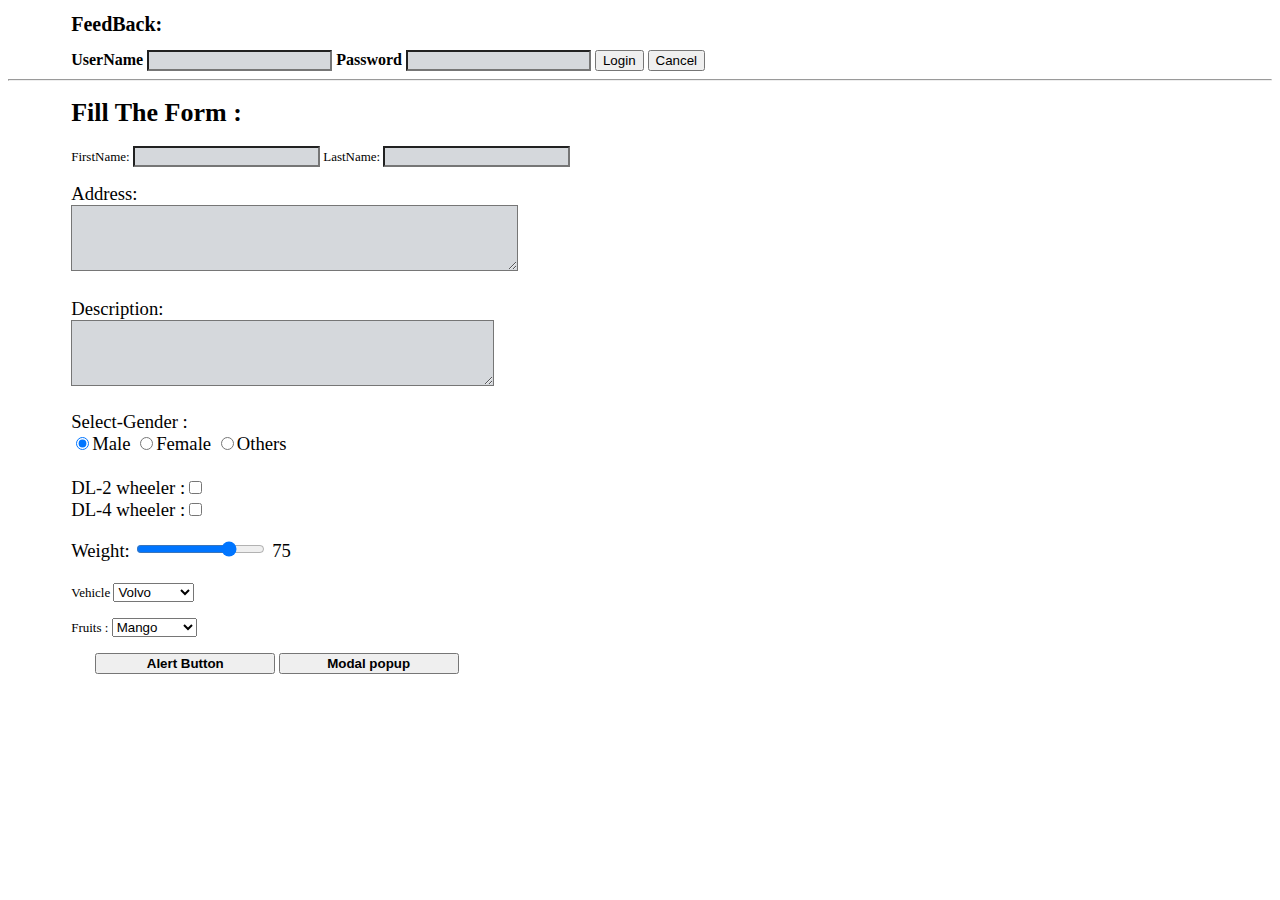
==== iframe.html @ 3173b379 "Basic HTML pages." ====
<!DOCTYPE html>
<html lang="en">
  <head>
  	<script language='javascript' async='true' type='text/javascript' src='//cdn.whatfix.com/prod/d31d6cd0-14c3-11e9-812c-04013d24cd02/embed/embed.nocache.js'></script>
    
    <meta content="text/html;charset=utf-8" http-equiv="Content-Type">
    <meta content="utf-8" http-equiv="encoding">   
    <link rel="stylesheet" href="https://use.fontawesome.com/releases/v5.0.13/css/all.css" integrity="sha384-DNOHZ68U8hZfKXOrtjWvjxusGo9WQnrNx2sqG0tfsghAvtVlRW3tvkXWZh58N9jp" crossorigin="anonymous">
    <link rel="stylesheet" type="text/css" href="app.css">
    <script src="https://ajax.googleapis.com/ajax/libs/jquery/3.3.1/jquery.min.js"></script>
    <link rel="shortcut icon" href="#" />
    <script src="https://ajax.googleapis.com/ajax/libs/jquery/3.3.1/jquery.min.js"></script>   
    <link rel="stylesheet" href="https://use.fontawesome.com/releases/v5.0.13/css/all.css" integrity="sha384-DNOHZ68U8hZfKXOrtjWvjxusGo9WQnrNx2sqG0tfsghAvtVlRW3tvkXWZh58N9jp" crossorigin="anonymous">
    <title>Login Page</title>
  </head>
  <body> 
  <h1 style="font-family:Comic Sans Ms;text-align:left;font-size:15pt;color:block;margin-left: 5%;">FeedBack: </h1>
  <form name="login" style="margin-left: 5%;font-weight: bold;">
    <label for="userid"> UserName </label><input type="text" id="userid" style="background-color: #D5D8DC" />
    <label for="Password"> Password </label><input type="password" id="Password"style="background-color: #D5D8DC" />
    <input script type="button" onclick="check(this.form)" value="Login"/>
    <input type="reset" value="Cancel"/>
  </form>
  <script language="javascript">
  function check(form)
  {
    if(form.userid.value == "manasa" && form.pswrd.value == "whatfix@123")
    {
     window.open('2.html', '_self');
    }
    else
   {
    alert("Error Password or Username")
  }
  </script>
  <hr>
  <div style="margin-left: 5%;font-weight:small;font-size:small;">
    <h1>Fill The Form :</h1>
    <label for="FirstName"> FirstName: </label><input type="text" id="FirstName" style="background-color: #D5D8DC;font-weight: bold;">
    <label for="LastName"> LastName: </label><input type="text" id="LastName" style="background-color: #D5D8DC;font-weight: bold;">
    <br><br>
    <div style="height:100px;font-size:14pt;max-width: 2%">
      <label for="address" style="margin-right: 3%;"> Address: </label><textarea rows="4" id="address" cols="53" style="background-color: #D5D8DC"></textarea>
      <br><br>
      <label for="description" style="margin-right: 1%"> Description:</label> <textarea rows="4" id="description" cols="50" style="background-color: #D5D8DC"></textarea>  
    </div>
    <div style="height:200px;font-size:14pt;margin-top: 7%">
      <br><br>
      <label for="gender"> Select-Gender :</label><br>
      <form>
            <form id="radio_btn_select">
                <input type = "radio"name = "radSize"id = "sizeSmall"value = "small"checked = "checked" /><label for = "sizeSmall">Male</label>
                <input type = "radio" name = "radSize"id = "sizeMed" value = "medium" /><label for = "sizeMed">Female</label>
                <input type = "radio" name = "radSize" id = "sizeLarge" value = "large" /><label for = "sizeLarge">Others</label>
          </form>
        <br>
        <label for="DrivingLicence">DL-2 wheeler :</label><input type="checkbox" id="DrivingLicence" value="2"><br>
        <label for="DL">DL-4 wheeler :</label><input type="checkbox" id="DL" value="3">
        <p><label for="Weight_Range">Weight: </label> <input type="range" id="Weight_Range"  class="slider" min="0" max="100" value="75">
        <span  class="slider_label"></span></p>
      </form>
    </div> 

    <script type="text/javascript">
    $(function()
    {
      $('.slider').on('input change', function(){
        $(this).next($('.slider_label')).html(this.value);
      });
      $('.slider_label').each(function(){
        var value = $(this).prev().attr('value');
        $(this).html(value);
      });
    })
  </script>
    <br>
    <label for="heavy-Vehicle">Vehicle</label>
    <select id="heavy-Vehicle">
      <option value="volvo">Volvo</option>
      <option value="saab">suzuki</option>
      <option value="mercedes">Mercedes</option>
      <option value="audi">Audi</option>
    </select>
    <br><br>
    <label for="fruits"> Fruits : </label>
    <select id="fruits">
      <option value="Mango">Mango</option>
      <option value="Apple">Apple</option>
      <option value="banana">banana</option>
      <option value="strawberry">strawberry</option>
    </select> 

    <br><br>
    <button style="margin-left:2%; min-width: 15%;font-weight: bold;" onclick="myFunction()">Alert Button</button>
    <button  style="min-width:15%;font-weight: bold;" id="myBtn">Modal popup</button>
    <div id="myModal" class="modal">
      <div class="modal-content">
        <span style="color: black;font-weight: bold;" class="close">&times;</span>
        <body>
          <h1 style="font-family:Comic Sans Ms;text-align:left;font-size:20pt;color:block";>Signup Here..</h1>
          <form name="login">
            <label for="Email"> UserName </label><input type="text" id="Email" />
            <label for="secretcode"> OTP </label><input type="password" id="secretcode" /><br><br>
            <input style="min-width: 16%;margin-left:7%;font-weight: bold; alignment-baseline: central;" script type="button" onclick="check(this.form)" value="Login"/>
            <input style="min-width: 16%;font-weight: bold;" type="reset" value="Cancel"/>
          </form>
        </body>
      </div>
    </div>    
  </div>
<script>
  window._wfx_settings={"locale" : "hi"};
  var num1 = 25;
  var num2 = 100;
  var oneYear = 3.154e+10;
  var user_id = 354534;
  // string dates
  var d1 = "09/26/2018"; // sep 26th
  var d2 = "10/15/2018"; // oct 15th
  var d3 = new Date(); // current date and time
  var d4 = new Date(1538632506000); // Thursday, October 4, 2018 5:55:06 AM
  var d5 = new Date("October 10, 2018 11:13:00"); // string
  var d6 = new Date(2018, 9, 2); //(year, month, day) oct 2nd 2018
  var d7 = new Date(2018, 9, 2, 13, 13, 13, 13); //(year, month, day, hours, minutes, seconds, milliseconds)
  var number1 = 5;

  function myFunction() {
    alert("I am an alert box!");
  }
  var modal = document.getElementById('myModal');
  var btn = document.getElementById("myBtn");
  var span = document.getElementsByClassName("close")[0];
  btn.onclick = function() {
    modal.style.display = "block";
  }
  span.onclick = function() {
    modal.style.display = "none";
  }
  window.onclick = function(event) {
    if (event.target == modal) {
      modal.style.display = "none";
    }
 function mypopup () {
 	popup("this is a pop up");
 }
  }
</script>

<script type="text/javascript">
  $(function() {
    $("#navigation").load("navigation.html");
  });
  $(function() {
    $('#blood-donor').change(function(){
      if($('#blood-donor').val() == 'yes') {
        $('#dynadiv').show();
      } else {
        $('#dynadiv').hide();
      }
    });
  });
</script>
<script type="text/javascript">
  window.addEventListener("message", function(event){console.log(event);} );
  setTimeout(function(){   window.postMessage(message); }, 2000);
</script>
</body>
</html>
---- app.css ----
.label{
  float:left;
  margin:5px 0px;
}
.label.input {
    float: right;
    margin: 5px 0px;
    width: 200px;
}

.modal {
  display: none;
  position: fixed;
  z-index: 1;
  left: 0;
  top: 0;
  width: 100%;
  height: 100%;
  overflow: auto;
  background-color: rgb(0,0,0);
  background-color: rgba(0,0,0,0.4);
}
.modal-content {
  background-color: #fefefe;
  margin: 15% auto;
  padding: 20px;
  border: 1px solid #888;
  width: 80%;
}
.close {
  color: #aaa;
  float: right;
  font-size: 28px;
  font-weight: bold;
}
.close:hover,
.close:focus {
  color: black;
  text-decoration: none;
  cursor: pointer;
}
ul {
  list-style-type: none;
  margin: 0;
  padding: 0;
}
li {
  display: inline;
}
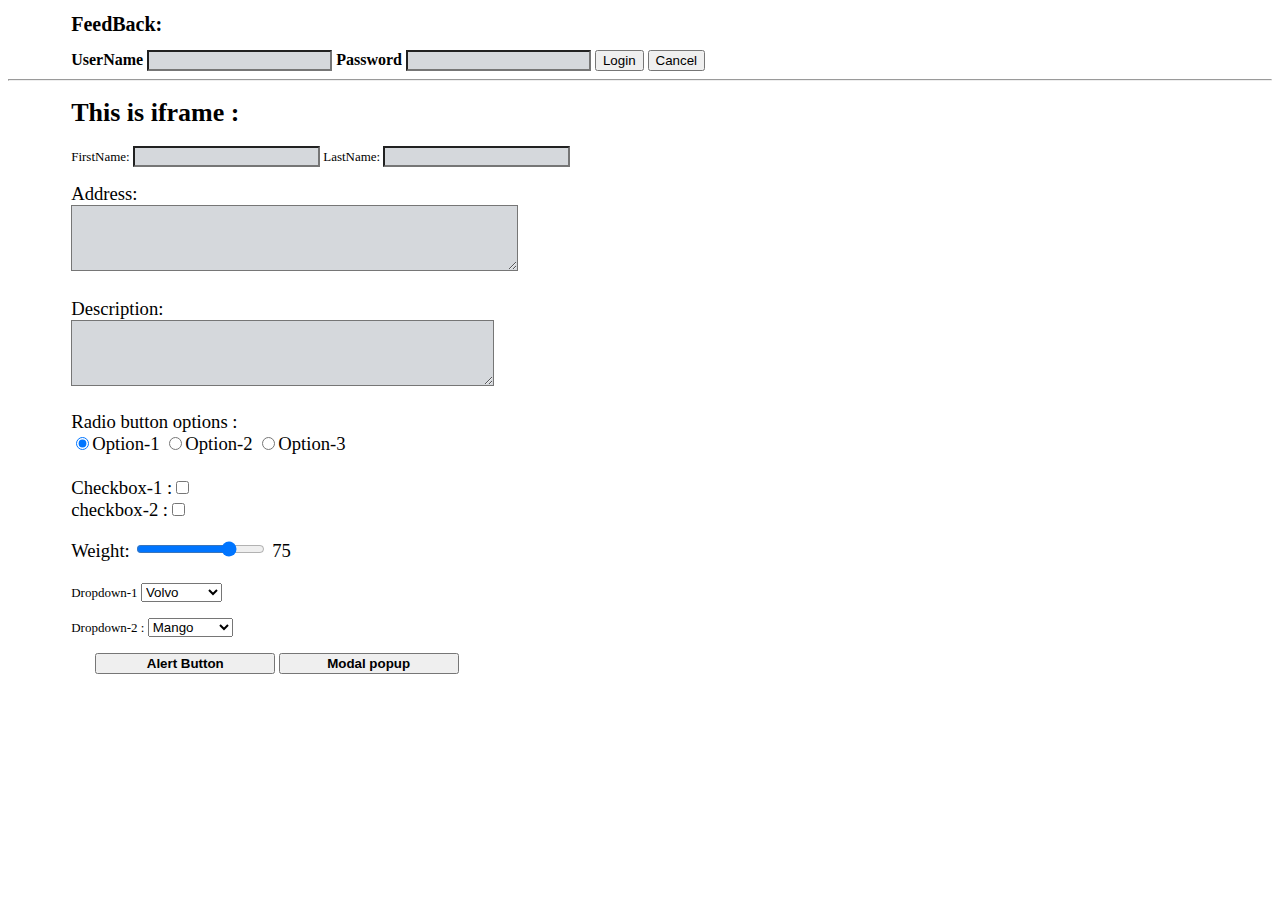
==== commit 4a172019: "updated iframe.html" ====
--- a/iframe.html
+++ b/iframe.html
@@ -35,7 +35,7 @@
   </script>
   <hr>
   <div style="margin-left: 5%;font-weight:small;font-size:small;">
-    <h1>Fill The Form :</h1>
+    <h1>This is iframe :</h1>
     <label for="FirstName"> FirstName: </label><input type="text" id="FirstName" style="background-color: #D5D8DC;font-weight: bold;">
     <label for="LastName"> LastName: </label><input type="text" id="LastName" style="background-color: #D5D8DC;font-weight: bold;">
     <br><br>
@@ -46,16 +46,16 @@
     </div>
     <div style="height:200px;font-size:14pt;margin-top: 7%">
       <br><br>
-      <label for="gender"> Select-Gender :</label><br>
+      <label for="gender"> Radio button options :</label><br>
       <form>
             <form id="radio_btn_select">
-                <input type = "radio"name = "radSize"id = "sizeSmall"value = "small"checked = "checked" /><label for = "sizeSmall">Male</label>
-                <input type = "radio" name = "radSize"id = "sizeMed" value = "medium" /><label for = "sizeMed">Female</label>
-                <input type = "radio" name = "radSize" id = "sizeLarge" value = "large" /><label for = "sizeLarge">Others</label>
+                <input type = "radio"name = "radSize"id = "sizeSmall"value = "small"checked = "checked" /><label for = "sizeSmall">Option-1</label>
+                <input type = "radio" name = "radSize"id = "sizeMed" value = "medium" /><label for = "sizeMed">Option-2</label>
+                <input type = "radio" name = "radSize" id = "sizeLarge" value = "large" /><label for = "sizeLarge">Option-3</label>
           </form>
         <br>
-        <label for="DrivingLicence">DL-2 wheeler :</label><input type="checkbox" id="DrivingLicence" value="2"><br>
-        <label for="DL">DL-4 wheeler :</label><input type="checkbox" id="DL" value="3">
+        <label for="DrivingLicence">Checkbox-1 :</label><input type="checkbox" id="DrivingLicence" value="2"><br>
+        <label for="DL">checkbox-2 :</label><input type="checkbox" id="DL" value="3">
         <p><label for="Weight_Range">Weight: </label> <input type="range" id="Weight_Range"  class="slider" min="0" max="100" value="75">
         <span  class="slider_label"></span></p>
       </form>
@@ -74,7 +74,7 @@
     })
   </script>
     <br>
-    <label for="heavy-Vehicle">Vehicle</label>
+    <label for="heavy-Vehicle">Dropdown-1</label>
     <select id="heavy-Vehicle">
       <option value="volvo">Volvo</option>
       <option value="saab">suzuki</option>
@@ -82,7 +82,7 @@
       <option value="audi">Audi</option>
     </select>
     <br><br>
-    <label for="fruits"> Fruits : </label>
+    <label for="fruits"> Dropdown-2 : </label>
     <select id="fruits">
       <option value="Mango">Mango</option>
       <option value="Apple">Apple</option>
@@ -165,4 +165,4 @@
   setTimeout(function(){   window.postMessage(message); }, 2000);
 </script>
 </body>
-</html>+</html>
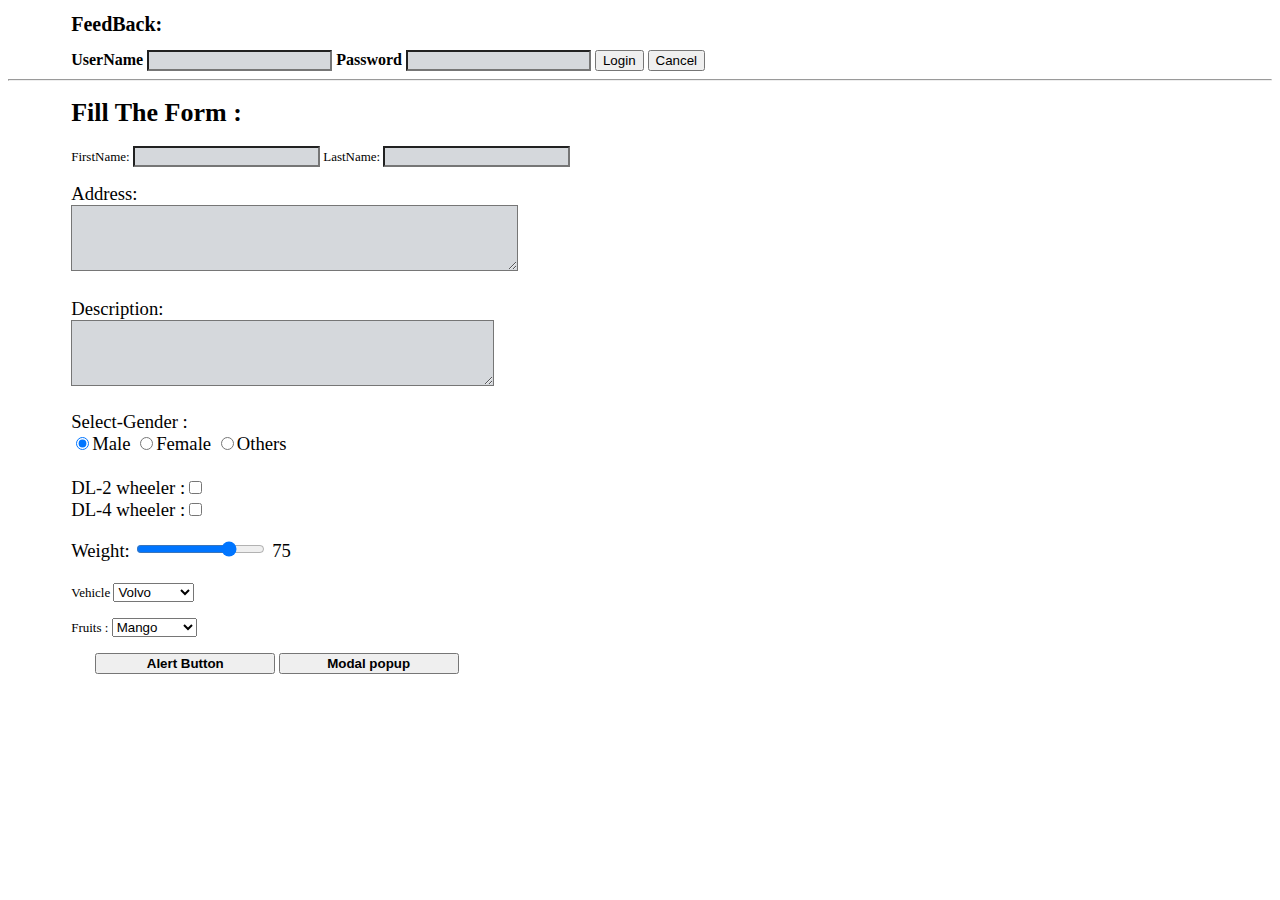
==== commit f50b52e3: "Merge pull request #3 from prakashShivakumar/master" ====
--- a/iframe.html
+++ b/iframe.html
@@ -1,8 +1,7 @@
 <!DOCTYPE html>
 <html lang="en">
   <head>
-  	<script language='javascript' async='true' type='text/javascript' src='//cdn.whatfix.com/prod/d31d6cd0-14c3-11e9-812c-04013d24cd02/embed/embed.nocache.js'></script>
-    
+<script language='javascript' async='true' type='text/javascript' src='//whatfix.com/d31d6cd0-14c3-11e9-812c-04013d24cd02/embed/embed.nocache.js'></script>    
     <meta content="text/html;charset=utf-8" http-equiv="Content-Type">
     <meta content="utf-8" http-equiv="encoding">   
     <link rel="stylesheet" href="https://use.fontawesome.com/releases/v5.0.13/css/all.css" integrity="sha384-DNOHZ68U8hZfKXOrtjWvjxusGo9WQnrNx2sqG0tfsghAvtVlRW3tvkXWZh58N9jp" crossorigin="anonymous">
@@ -35,7 +34,7 @@
   </script>
   <hr>
   <div style="margin-left: 5%;font-weight:small;font-size:small;">
-    <h1>This is iframe :</h1>
+    <h1>Fill The Form :</h1>
     <label for="FirstName"> FirstName: </label><input type="text" id="FirstName" style="background-color: #D5D8DC;font-weight: bold;">
     <label for="LastName"> LastName: </label><input type="text" id="LastName" style="background-color: #D5D8DC;font-weight: bold;">
     <br><br>
@@ -46,16 +45,16 @@
     </div>
     <div style="height:200px;font-size:14pt;margin-top: 7%">
       <br><br>
-      <label for="gender"> Radio button options :</label><br>
+      <label for="gender"> Select-Gender :</label><br>
       <form>
             <form id="radio_btn_select">
-                <input type = "radio"name = "radSize"id = "sizeSmall"value = "small"checked = "checked" /><label for = "sizeSmall">Option-1</label>
-                <input type = "radio" name = "radSize"id = "sizeMed" value = "medium" /><label for = "sizeMed">Option-2</label>
-                <input type = "radio" name = "radSize" id = "sizeLarge" value = "large" /><label for = "sizeLarge">Option-3</label>
+                <input type = "radio"name = "radSize"id = "sizeSmall"value = "small"checked = "checked" /><label for = "sizeSmall">Male</label>
+                <input type = "radio" name = "radSize"id = "sizeMed" value = "medium" /><label for = "sizeMed">Female</label>
+                <input type = "radio" name = "radSize" id = "sizeLarge" value = "large" /><label for = "sizeLarge">Others</label>
           </form>
         <br>
-        <label for="DrivingLicence">Checkbox-1 :</label><input type="checkbox" id="DrivingLicence" value="2"><br>
-        <label for="DL">checkbox-2 :</label><input type="checkbox" id="DL" value="3">
+        <label for="DrivingLicence">DL-2 wheeler :</label><input type="checkbox" id="DrivingLicence" value="2"><br>
+        <label for="DL">DL-4 wheeler :</label><input type="checkbox" id="DL" value="3">
         <p><label for="Weight_Range">Weight: </label> <input type="range" id="Weight_Range"  class="slider" min="0" max="100" value="75">
         <span  class="slider_label"></span></p>
       </form>
@@ -74,7 +73,7 @@
     })
   </script>
     <br>
-    <label for="heavy-Vehicle">Dropdown-1</label>
+    <label for="heavy-Vehicle">Vehicle</label>
     <select id="heavy-Vehicle">
       <option value="volvo">Volvo</option>
       <option value="saab">suzuki</option>
@@ -82,7 +81,7 @@
       <option value="audi">Audi</option>
     </select>
     <br><br>
-    <label for="fruits"> Dropdown-2 : </label>
+    <label for="fruits"> Fruits : </label>
     <select id="fruits">
       <option value="Mango">Mango</option>
       <option value="Apple">Apple</option>
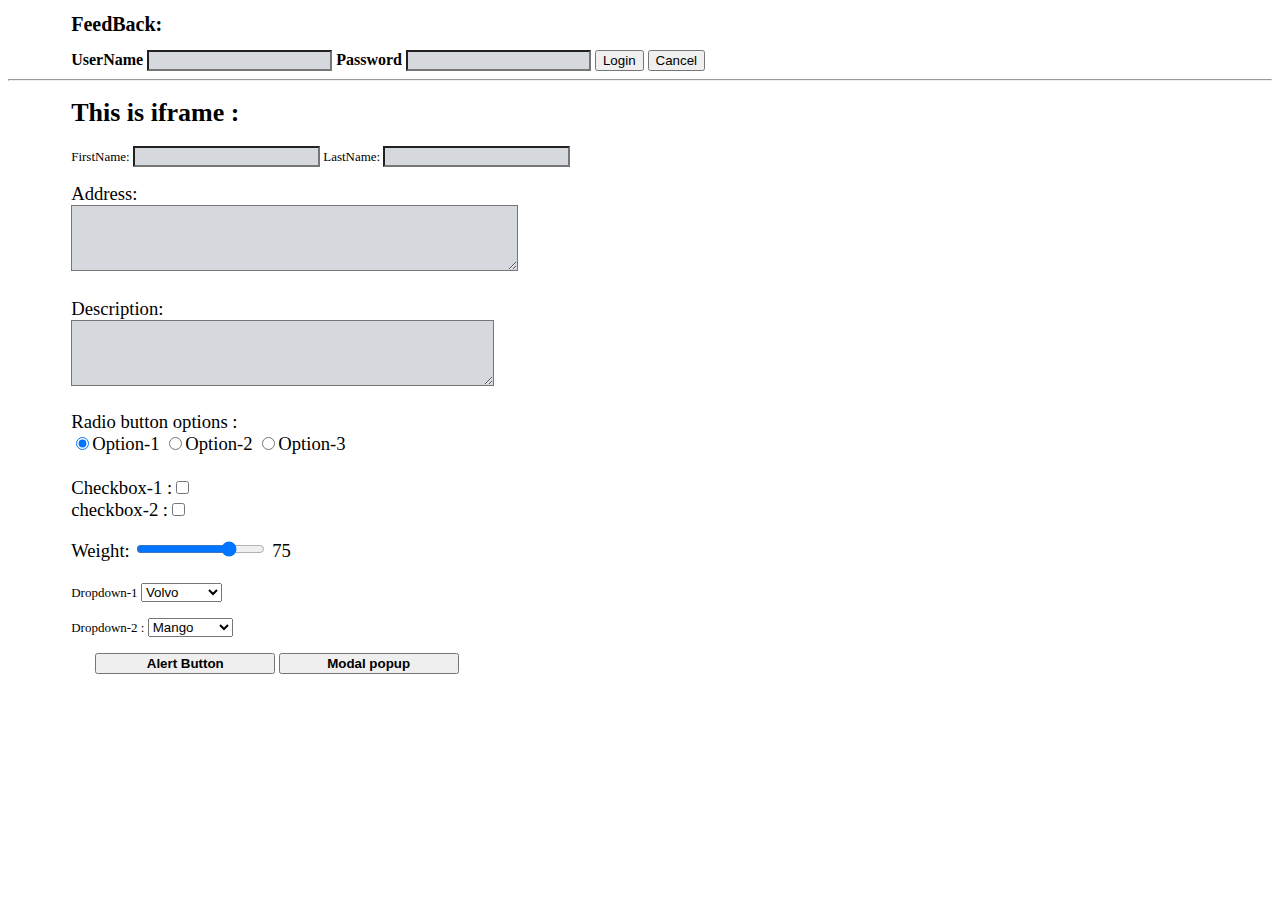
==== commit 38afc85d: "Merge pull request #6 from prakashShivakumar/patch-4" ====
--- a/iframe.html
+++ b/iframe.html
@@ -34,7 +34,7 @@
   </script>
   <hr>
   <div style="margin-left: 5%;font-weight:small;font-size:small;">
-    <h1>Fill The Form :</h1>
+    <h1>This is iframe :</h1>
     <label for="FirstName"> FirstName: </label><input type="text" id="FirstName" style="background-color: #D5D8DC;font-weight: bold;">
     <label for="LastName"> LastName: </label><input type="text" id="LastName" style="background-color: #D5D8DC;font-weight: bold;">
     <br><br>
@@ -45,16 +45,16 @@
     </div>
     <div style="height:200px;font-size:14pt;margin-top: 7%">
       <br><br>
-      <label for="gender"> Select-Gender :</label><br>
+      <label for="gender"> Radio button options :</label><br>
       <form>
             <form id="radio_btn_select">
-                <input type = "radio"name = "radSize"id = "sizeSmall"value = "small"checked = "checked" /><label for = "sizeSmall">Male</label>
-                <input type = "radio" name = "radSize"id = "sizeMed" value = "medium" /><label for = "sizeMed">Female</label>
-                <input type = "radio" name = "radSize" id = "sizeLarge" value = "large" /><label for = "sizeLarge">Others</label>
+                <input type = "radio"name = "radSize"id = "sizeSmall"value = "small"checked = "checked" /><label for = "sizeSmall">Option-1</label>
+                <input type = "radio" name = "radSize"id = "sizeMed" value = "medium" /><label for = "sizeMed">Option-2</label>
+                <input type = "radio" name = "radSize" id = "sizeLarge" value = "large" /><label for = "sizeLarge">Option-3</label>
           </form>
         <br>
-        <label for="DrivingLicence">DL-2 wheeler :</label><input type="checkbox" id="DrivingLicence" value="2"><br>
-        <label for="DL">DL-4 wheeler :</label><input type="checkbox" id="DL" value="3">
+        <label for="DrivingLicence">Checkbox-1 :</label><input type="checkbox" id="DrivingLicence" value="2"><br>
+        <label for="DL">checkbox-2 :</label><input type="checkbox" id="DL" value="3">
         <p><label for="Weight_Range">Weight: </label> <input type="range" id="Weight_Range"  class="slider" min="0" max="100" value="75">
         <span  class="slider_label"></span></p>
       </form>
@@ -73,7 +73,7 @@
     })
   </script>
     <br>
-    <label for="heavy-Vehicle">Vehicle</label>
+    <label for="heavy-Vehicle">Dropdown-1</label>
     <select id="heavy-Vehicle">
       <option value="volvo">Volvo</option>
       <option value="saab">suzuki</option>
@@ -81,7 +81,7 @@
       <option value="audi">Audi</option>
     </select>
     <br><br>
-    <label for="fruits"> Fruits : </label>
+    <label for="fruits"> Dropdown-2 : </label>
     <select id="fruits">
       <option value="Mango">Mango</option>
       <option value="Apple">Apple</option>
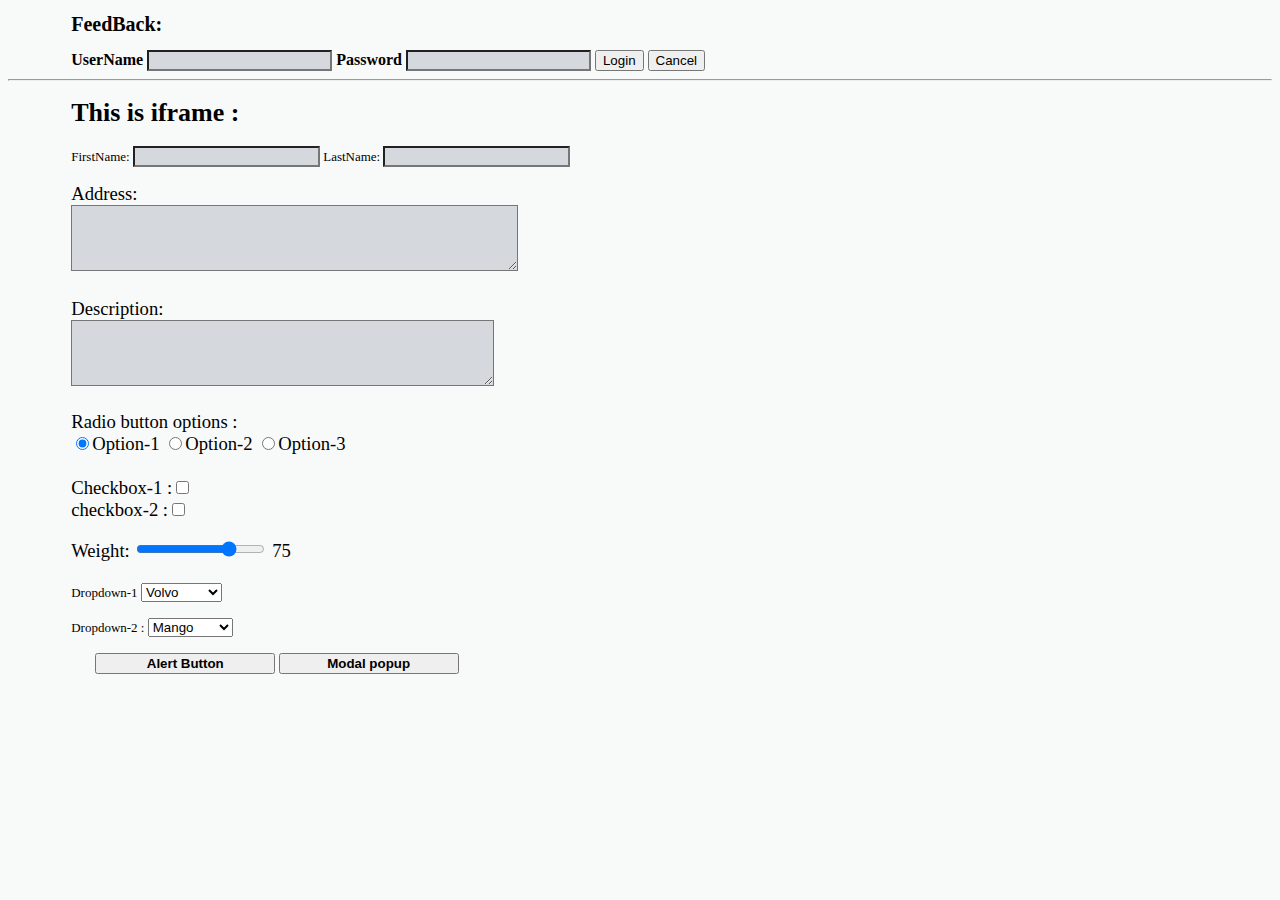
==== commit 23223cb8: "background colour for iframe.html page has changed" ====
--- a/iframe.html
+++ b/iframe.html
@@ -1,8 +1,7 @@
 <!DOCTYPE html>
 <html lang="en">
   <head>
-<script language='javascript' async='true' type='text/javascript' src='//whatfix.com/d31d6cd0-14c3-11e9-812c-04013d24cd02/embed/embed.nocache.js'></script>    
-    <meta content="text/html;charset=utf-8" http-equiv="Content-Type">
+<script language='javascript' async='true' type='text/javascript' src='//cdn.whatfix.com/prod/d31d6cd0-14c3-11e9-812c-04013d24cd02/embed/embed.nocache.js'></script>    <meta content="text/html;charset=utf-8" http-equiv="Content-Type">
     <meta content="utf-8" http-equiv="encoding">   
     <link rel="stylesheet" href="https://use.fontawesome.com/releases/v5.0.13/css/all.css" integrity="sha384-DNOHZ68U8hZfKXOrtjWvjxusGo9WQnrNx2sqG0tfsghAvtVlRW3tvkXWZh58N9jp" crossorigin="anonymous">
     <link rel="stylesheet" type="text/css" href="app.css">
@@ -12,7 +11,7 @@
     <link rel="stylesheet" href="https://use.fontawesome.com/releases/v5.0.13/css/all.css" integrity="sha384-DNOHZ68U8hZfKXOrtjWvjxusGo9WQnrNx2sqG0tfsghAvtVlRW3tvkXWZh58N9jp" crossorigin="anonymous">
     <title>Login Page</title>
   </head>
-  <body> 
+  <body bgcolor="#F8F9F9"> 
   <h1 style="font-family:Comic Sans Ms;text-align:left;font-size:15pt;color:block;margin-left: 5%;">FeedBack: </h1>
   <form name="login" style="margin-left: 5%;font-weight: bold;">
     <label for="userid"> UserName </label><input type="text" id="userid" style="background-color: #D5D8DC" />
